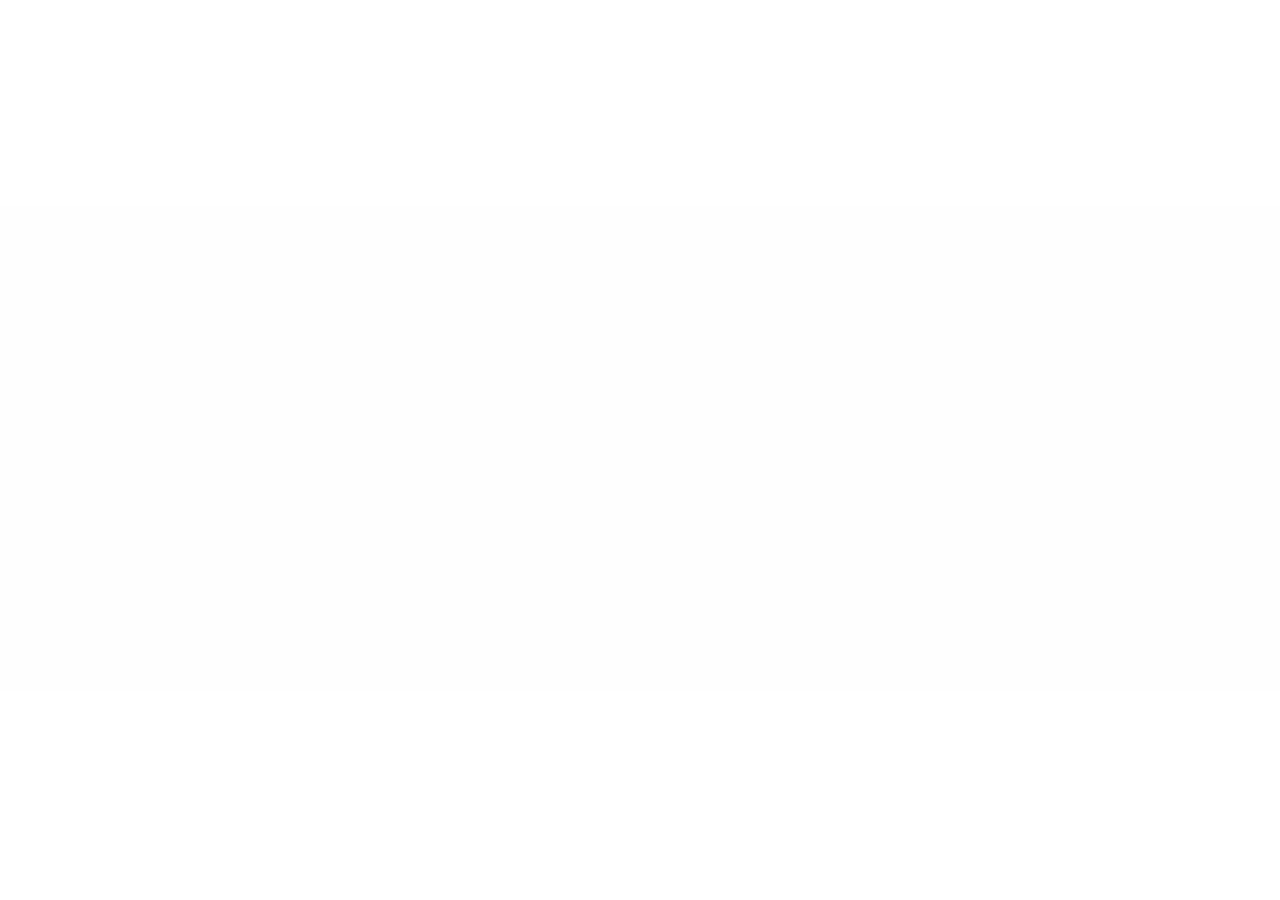
==== server/aimind/web/static/splash.html @ 680c6732 "AI 录音思考助手 v0.9.0：电脑端（Windows / Mac）+ 手机端（安卓 / iPhone） - 电脑端打包成桌面程序，带透明启动动画；Windows 安装程序 - 界面改为深色科技风；" ====
<!doctype html>
<!-- 桌面程序的启动动画（Mac 用：desktop_app.py 用透明无边框窗口打开它；Windows 用 splash_win.py 原生播放）。
     动画放完或点一下就进入主窗口。splash.webp 由 packaging/make_splash.py 生成：透明背景、60 帧。
     ?speed=1.5 调速度：系统支持 ImageDecoder 时逐帧画到 canvas 上（能调速）；不支持就按原速播放。 -->
<html lang="zh-CN">
<head>
<meta charset="utf-8">
<title>AI 录音思考助手</title>
<style>
  html, body { margin: 0; height: 100%; background: transparent; overflow: hidden; }
  body { display: flex; align-items: center; justify-content: center; cursor: pointer; user-select: none; }
  img, canvas { width: 100%; height: auto; display: block; transition: opacity .35s ease; }
  body.out img, body.out canvas { opacity: 0; }
</style>
</head>
<body title="点一下跳过">
<script>
  const DURATION = 7950, HOLD = 250;                 // 原速总时长（毫秒）：477 帧 / 60fps
  const clamp = v => Math.min(4, Math.max(0.25, Number(v) || 1));
  let speed = clamp(new URLSearchParams(location.search).get('speed'));
  let finished = false;
  function finish() {
    if (finished) return;
    finished = true;
    document.body.classList.add('out');
    setTimeout(() => window.pywebview?.api?.done(), 350);
  }
  document.body.addEventListener('click', finish);
  document.addEventListener('keydown', finish);

  function plainImg() {                               // 原速播放
    const img = new Image();
    img.draggable = false;
    img.onload = () => setTimeout(finish, DURATION + HOLD);
    img.onerror = finish;
    img.src = 'splash.webp?' + Date.now();
    document.body.appendChild(img);
  }

  async function decoded() {                          // 逐帧解码，按速度播放
    const data = await (await fetch('splash.webp')).arrayBuffer();
    const dec = new ImageDecoder({data, type: 'image/webp'});
    await dec.tracks.ready;
    const n = dec.tracks.selectedTrack.frameCount;
    const first = (await dec.decode({frameIndex: 0})).image;
    const cv = document.createElement('canvas');
    cv.width = first.displayWidth; cv.height = first.displayHeight;
    document.body.appendChild(cv);
    const ctx = cv.getContext('2d');
    let due = performance.now();
    for (let i = 0; i < n && !finished; i++) {
      const f = i ? (await dec.decode({frameIndex: i})).image : first;
      const wait = due - performance.now();
      if (wait > 0) await new Promise(r => setTimeout(r, wait));
      ctx.clearRect(0, 0, cv.width, cv.height);
      ctx.drawImage(f, 0, 0);
      due += (f.duration || 16667) / 1000 / speed;   // duration 单位是微秒
      f.close();
    }
    await new Promise(r => setTimeout(r, Math.max(0, due - performance.now()) + HOLD / speed));
    finish();
  }

  function begin() {
    if (speed !== 1 && 'ImageDecoder' in window) decoded().catch(() => { document.body.innerHTML = ''; plainImg(); });
    else plainImg();
  }
  // 速度由桌面程序通过 pywebview 传进来（等它准备好，最多等 1 秒）
  let started = false;
  const go = async () => {
    if (started) return; started = true;
    try { if (window.pywebview?.api?.speed) speed = clamp(await window.pywebview.api.speed()); } catch (e) {}
    begin();
  };
  window.addEventListener('pywebviewready', go);
  setTimeout(go, 1000);
  if (window.pywebview?.api?.speed) go();
</script>
</body>
</html>
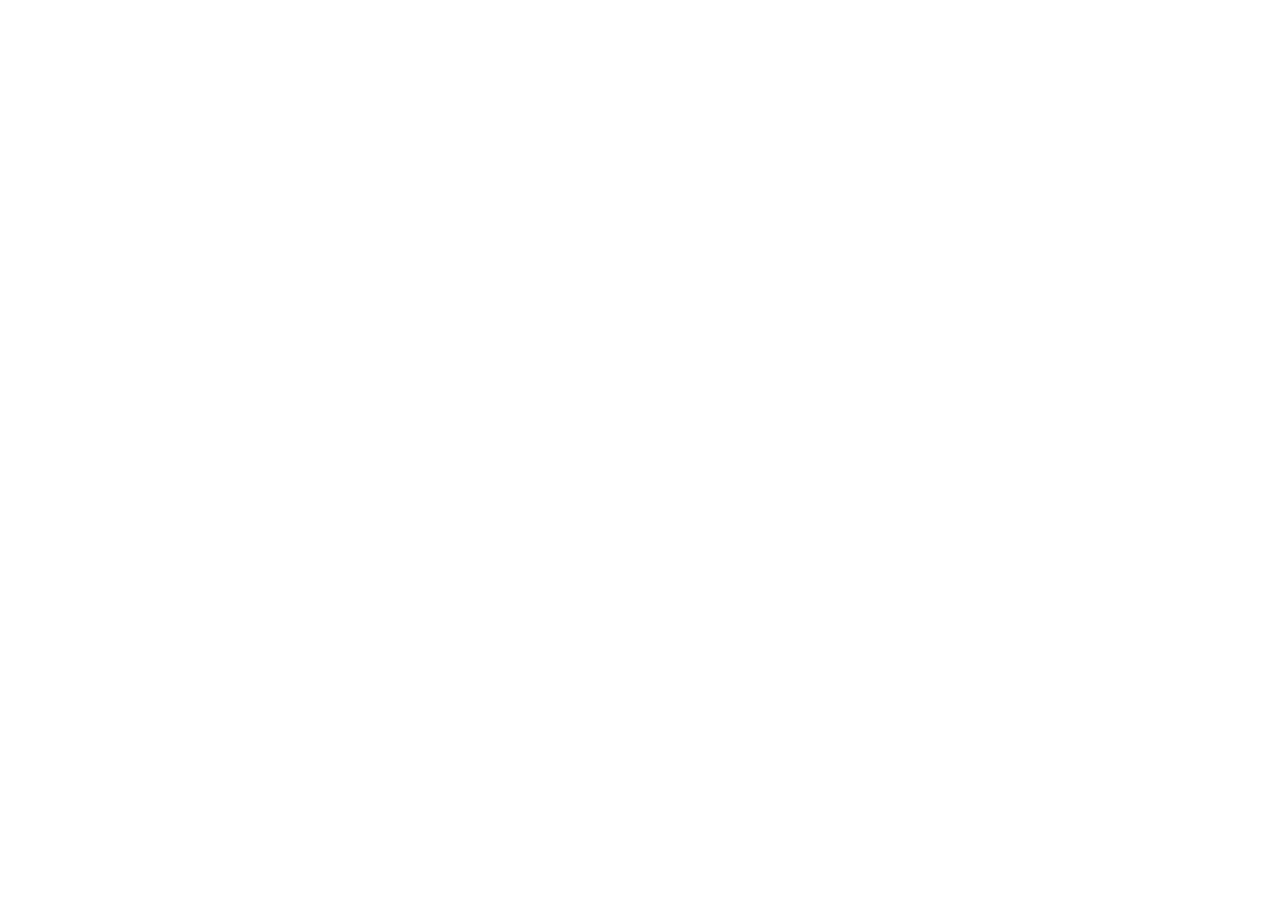
==== commit 6c154520: "0.10.1：按钮音效和启动音效 - 新增按钮音效：点按钮、开关时轻轻“嗒”一声（电脑：设置 → 通用 → 声音；手机：设置 → 界面，都可以关） - 新增启动音效：和启动动画的画面对齐（彗星划过、标" ====
--- a/server/aimind/web/static/splash.html
+++ b/server/aimind/web/static/splash.html
@@ -19,19 +19,20 @@
   const clamp = v => Math.min(4, Math.max(0.25, Number(v) || 1));
   let speed = clamp(new URLSearchParams(location.search).get('speed'));
   let finished = false;
-  function finish() {
+  function finish(skipped) {
     if (finished) return;
     finished = true;
     document.body.classList.add('out');
-    setTimeout(() => window.pywebview?.api?.done(), 350);
+    setTimeout(() => window.pywebview?.api?.done(skipped === true), 350);
   }
-  document.body.addEventListener('click', finish);
-  document.addEventListener('keydown', finish);
+  const started = () => { try { window.pywebview?.api?.started?.(); } catch (e) {} };   // 第一帧出来：开始放音效
+  document.body.addEventListener('click', () => finish(true));
+  document.addEventListener('keydown', () => finish(true));
 
   function plainImg() {                               // 原速播放
     const img = new Image();
     img.draggable = false;
-    img.onload = () => setTimeout(finish, DURATION + HOLD);
+    img.onload = () => { started(); setTimeout(finish, DURATION + HOLD); };
     img.onerror = finish;
     img.src = 'splash.webp?' + Date.now();
     document.body.appendChild(img);
@@ -46,6 +47,7 @@
     const cv = document.createElement('canvas');
     cv.width = first.displayWidth; cv.height = first.displayHeight;
     document.body.appendChild(cv);
+    started();
     const ctx = cv.getContext('2d');
     let due = performance.now();
     for (let i = 0; i < n && !finished; i++) {
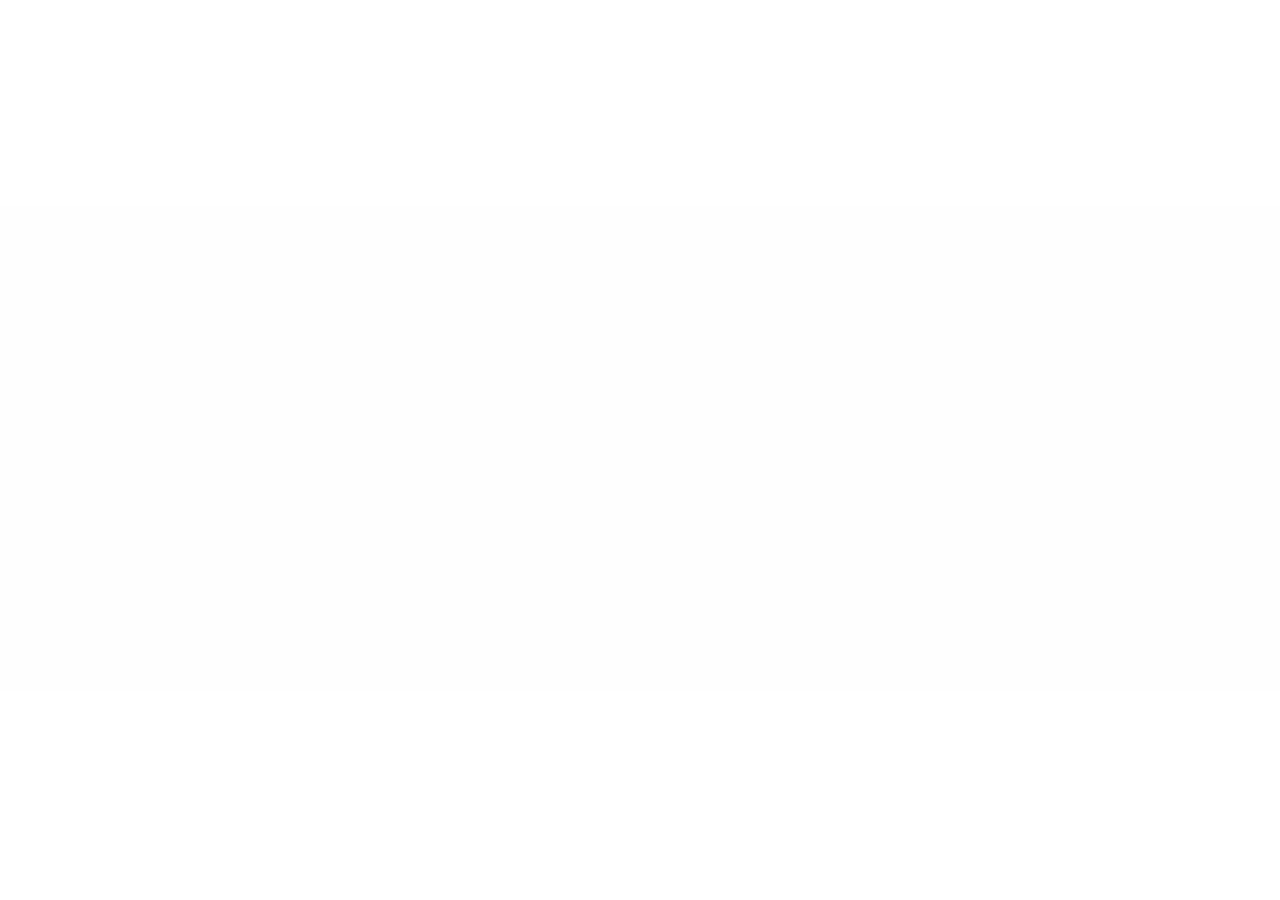
==== commit 4aeade2a: "0.10.6：修复 Mac 启动动画和启动音效，音效音量可调 - 修复：Mac 上启动动画不显示、启动音效不响（要等十几秒才进主窗口），0.10.1 起出现 - 新增：设置里可以调按钮音效和启动音效的" ====
--- a/server/aimind/web/static/splash.html
+++ b/server/aimind/web/static/splash.html
@@ -25,14 +25,14 @@
     document.body.classList.add('out');
     setTimeout(() => window.pywebview?.api?.done(skipped === true), 350);
   }
-  const started = () => { try { window.pywebview?.api?.started?.(); } catch (e) {} };   // 第一帧出来：开始放音效
+  const soundStart = () => { try { window.pywebview?.api?.started?.(); } catch (e) {} };   // 第一帧出来：开始放音效
   document.body.addEventListener('click', () => finish(true));
   document.addEventListener('keydown', () => finish(true));
 
   function plainImg() {                               // 原速播放
     const img = new Image();
     img.draggable = false;
-    img.onload = () => { started(); setTimeout(finish, DURATION + HOLD); };
+    img.onload = () => { soundStart(); setTimeout(finish, DURATION + HOLD); };
     img.onerror = finish;
     img.src = 'splash.webp?' + Date.now();
     document.body.appendChild(img);
@@ -47,7 +47,7 @@
     const cv = document.createElement('canvas');
     cv.width = first.displayWidth; cv.height = first.displayHeight;
     document.body.appendChild(cv);
-    started();
+    soundStart();
     const ctx = cv.getContext('2d');
     let due = performance.now();
     for (let i = 0; i < n && !finished; i++) {
@@ -68,9 +68,9 @@
     else plainImg();
   }
   // 速度由桌面程序通过 pywebview 传进来（等它准备好，最多等 1 秒）
-  let started = false;
+  let begun = false;
   const go = async () => {
-    if (started) return; started = true;
+    if (begun) return; begun = true;
     try { if (window.pywebview?.api?.speed) speed = clamp(await window.pywebview.api.speed()); } catch (e) {}
     begin();
   };
